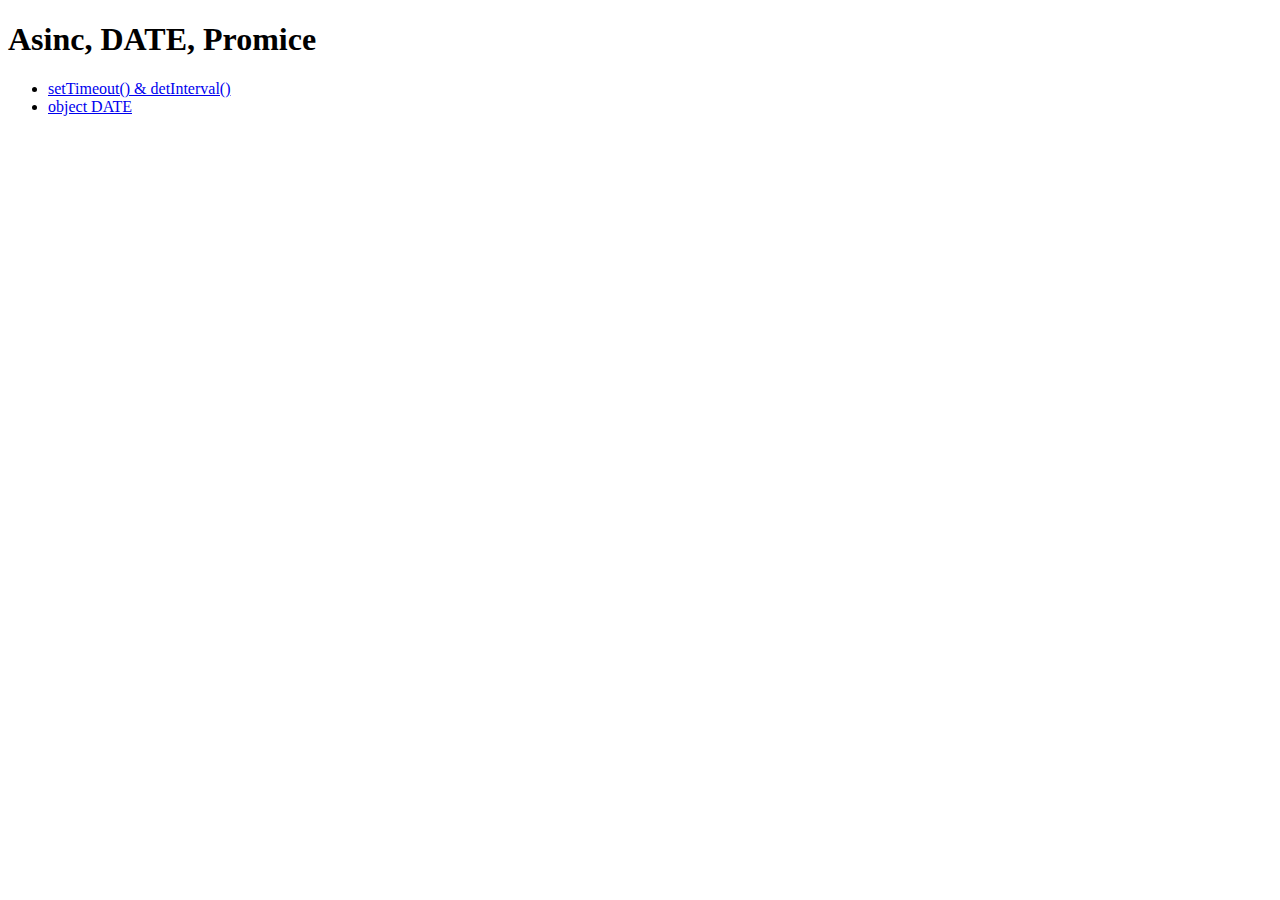
==== src/index.html @ e7e0b921 "adding blink style on title" ====
<!DOCTYPE html>
<html lang="ru">
  <head>
    <meta charset="UTF-8" />
    <meta name="viewport" content="width=device-width, initial-scale=1.0" />
    <title>Page title</title>
    <link rel="stylesheet" href="./sass/index.scss" />
    <script type="module" src="./index.js"></script>
  </head>
  <body>
    <h1>Asinc, DATE, Promice</h1>

    <ul>
      <li>
        <a href="./m9-JS-timeOut-Interval.html">setTimeout() & detInterval()</a>
      </li>
      <li><a href="./m9-JS-date.html">object DATE</a></li>
    </ul>

    <!-- ❗️❗️❗️ Add partials like so for every page -->
    <!-- <include src="./partials/example.html"></include> -->
  </body>
</html>
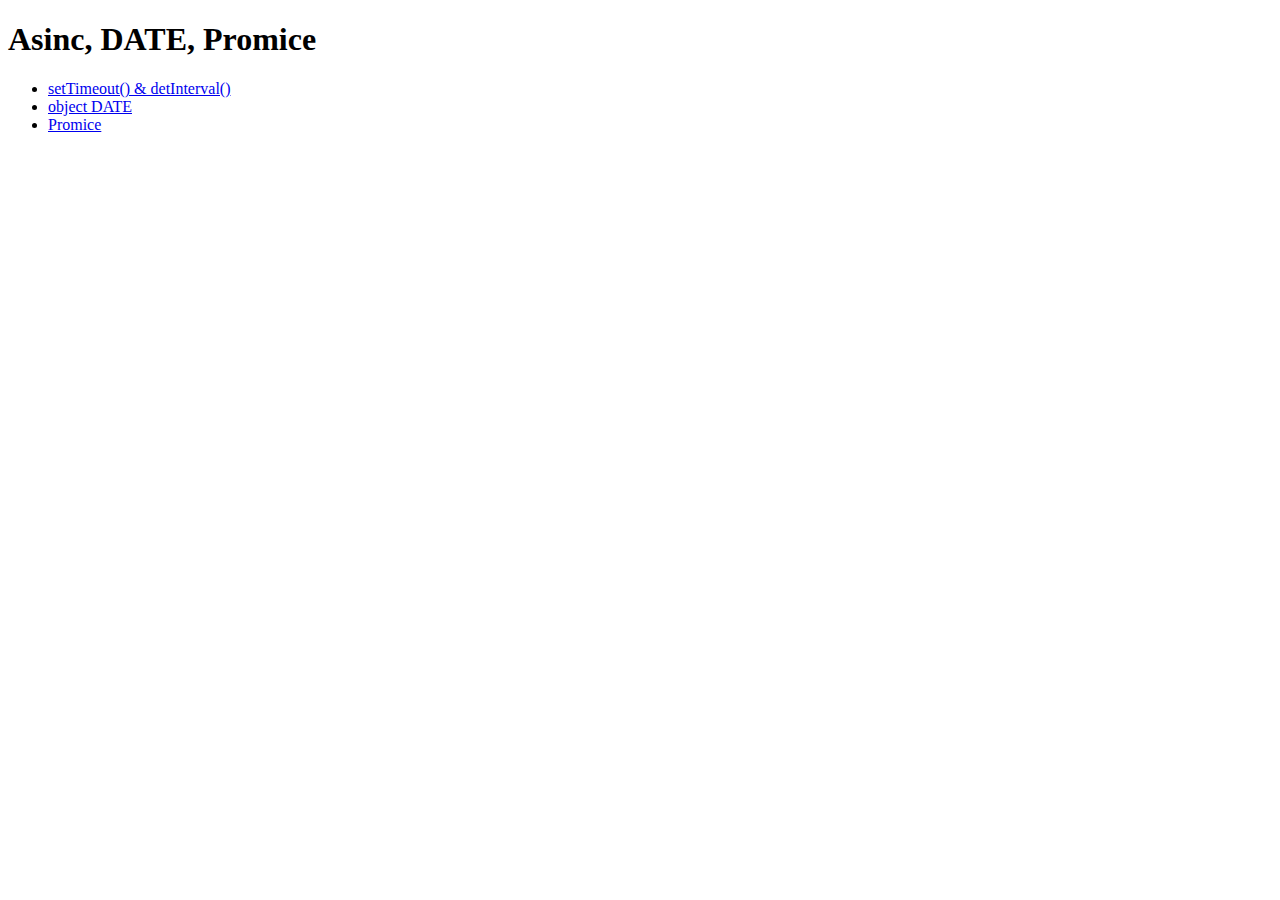
==== commit 8e5d3d91: "with out promices" ====
--- a/src/index.html
+++ b/src/index.html
@@ -15,6 +15,7 @@
         <a href="./m9-JS-timeOut-Interval.html">setTimeout() & detInterval()</a>
       </li>
       <li><a href="./m9-JS-date.html">object DATE</a></li>
+      <li><a href="./m9-JS-promice.html">Promice</a></li>
     </ul>
 
     <!-- ❗️❗️❗️ Add partials like so for every page -->
